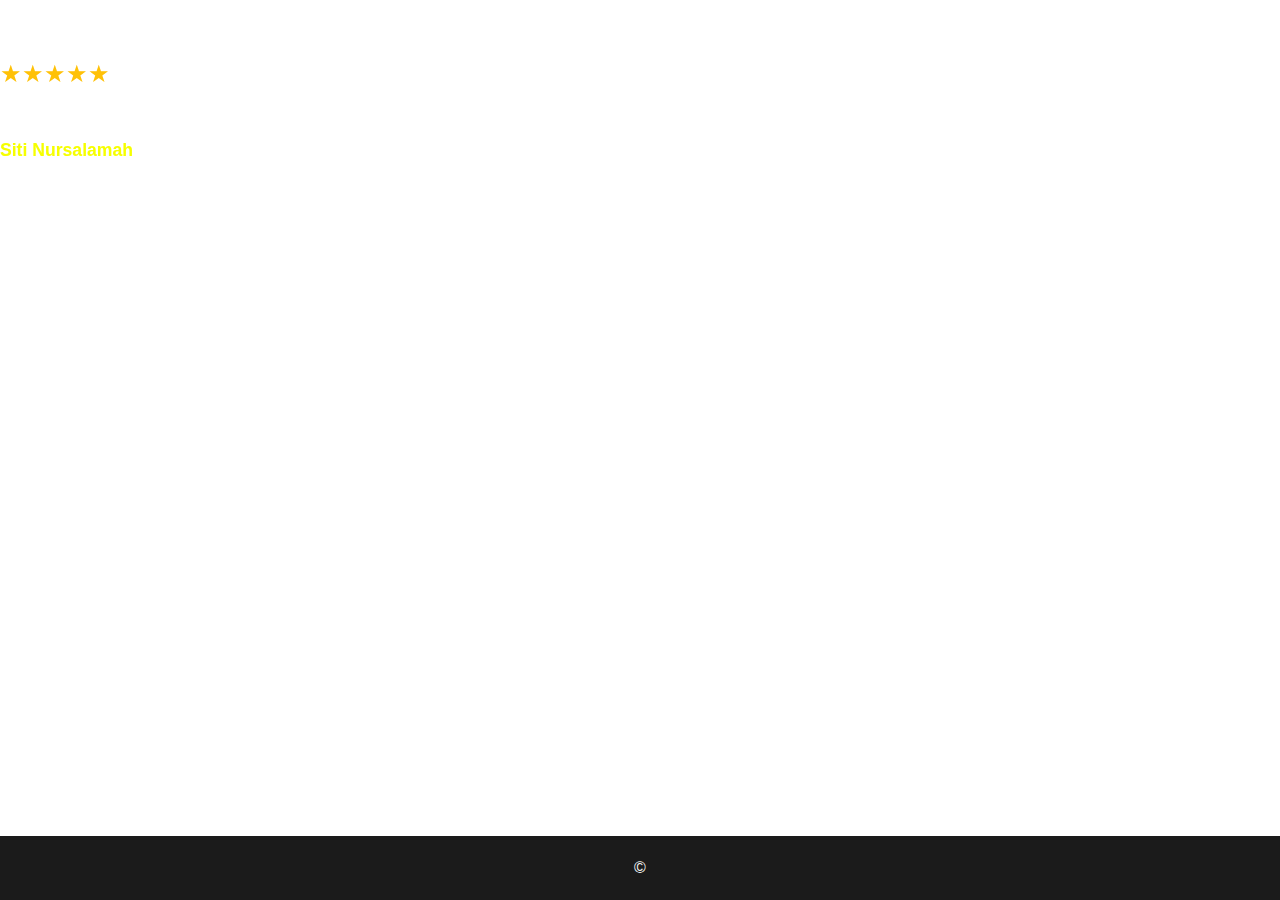
==== index.html @ 39d9c08c "duhh" ====
<!DOCTYPE html>
<html lang="en">
  <head>
    <meta charset="UTF-8" />
    <meta name="viewport" content="width=device-width, initial-scale=1.0" />
    <title>Cafe Balebat - Customer Review</title>
    <link
      href="https://stackpath.bootstrapcdn.com/bootstrap/4.5.2/css/bootstrap.min.css"
      rel="stylesheet"
    />
    <style>

      .review-card:hover {
        transform: translateY(-5px);
      }
      .review-text {
        font-size: 1.2rem;
        font-style: italic;
        color: #ffffff;
      }
      .reviewer-name {
        color: #f6ff00 !important;
        font-weight: bold;
        font-size: 1.1rem;
        margin-top: 15px;
      }
      .stars {
        font-size: 1.5rem;
        color: #ffc107;
        transition: transform 0.3s, color 0.3s;
      }
      .stars:hover {
        color: #ffdd57;
        transform: scale(1.1);
      }

      /* Image inside review card */
      .reviewer-image {
        width: 80px;
        height: 80px;
        margin-bottom: 20px;
        object-fit: cover;
      }

      /* Carousel controls styling */
      .carousel-control-prev,
      .carousel-control-next {
        width: 5%;
      }
      .carousel-control-prev-icon,
      .carousel-control-next-icon {
        background-color: rgba(255, 255, 255, 0.3);
        border-radius: 50%;
        padding: 10px;
        cursor: pointer;
      }
      .carousel-control-prev-icon:hover,
      .carousel-control-next-icon:hover {
        background-color: rgba(255, 255, 255, 0.6);
      }

      /* Footer styling */
      footer {
        background-color: #1b1b1b;
        color: #f8f8f8;
        padding: 20px;
        text-align: center;
        position: fixed;
        bottom: 0;
        width: 100%;
      }
      footer p {
        margin: 0;
      }
    </style>
  </head>
  <body>
    <!-- Navbar -->
    <nav class="navbar navbar-expand-lg navbar-dark">
      <a class="navbar-brand" href="#">Review Customer</a>
      <button
        class="navbar-toggler"
        type="button"
        data-toggle="collapse"
        data-target="#navbarNav"
        aria-controls="navbarNav"
        aria-expanded="false"
        aria-label="Toggle navigation"
      >
        <span class="navbar-toggler-icon"></span>
      </button>
      <div class="collapse navbar-collapse" id="navbarNav">
        <ul class="navbar-nav ml-auto">
          <li class="nav-item">
            <a class="nav-link" href="https://cafebalebat.shop/">Home</a>
          </li>
          <li class="nav-item">
            <a class="nav-link" href="https://cafebalebat.shop/order/"
              >Reviews</a
            >
          </li>
          <li class="nav-item">
            <a class="nav-link" href="https://cafebalebat.shop/maps/"
              >Contact</a
            >
          </li>
          <li class="nav-item">
            <a class="nav-link" href="https://cafebalebat.shop/payment/"
              >Payment</a
            >
          </li>
        </ul>
      </div>
    </nav>

    <!-- Review Slider centered -->
    <div class="review-container">
      <div id="reviewCarousel" class="carousel slide" data-ride="carousel">
        <div class="carousel-inner">
          <!-- Slide 1 -->
          <div class="carousel-item active">
            <div class="review-card">
              <div class="stars">★★★★★</div>
              <p class="review-text">
                “Tempat sangat strategis, harga hemat, banyak menu makanan dan
                minuman. Rasa tergantung selera.”
              </p>
              <p class="reviewer-name">Siti Nursalamah</p>
            </div>
          </div>
          <!-- Slide 2 -->
          <div class="carousel-item">
            <div class="review-card">
              <div class="stars">★★★★★</div>
              <p class="review-text">
                “Hampir tiap minggu ke sini abis latihan musik ama tmn yg lain.
                Enak. Apalagi Ayam Krisbar, boleh lah + josu. Pedes sambelnya.”
              </p>
              <p class="reviewer-name">Daniel Azarya</p>
            </div>
          </div>
          <!-- Slide 3 -->
          <div class="carousel-item">
            <div class="review-card">
              <img
                src="https://www.horego.com/_next/image?url=https%3A%2F%2Fhorego-prod-outlets-photos.s3.ap-southeast-3.amazonaws.com%2Fhorego.com%2Fsukasari%2Fcafe%2Fcafe-balebat%2Freview%2Faf1qipmbclusygpim0cfwi2wevi1smaewyr3-e48yenx.jpg&w=640&q=75"
                alt="Reviewer Image"
                class="reviewer-image"
              />
              <div class="stars">★★★★★</div>
              <p class="review-text">
                “Warung yang pas untuk anak kosan daerah geger kalong karena
                harga terjangkau dan rasanya enak.”
              </p>
              <p class="reviewer-name">Endis sandika</p>
            </div>
          </div>
          <!-- Slide 4 -->
          <div class="carousel-item">
            <div class="review-card">
              <img
                src="https://www.horego.com/_next/image?url=https%3A%2F%2Fhorego-prod-outlets-photos.s3.ap-southeast-3.amazonaws.com%2Fhorego.com%2Fsukasari%2Fcafe%2Fcafe-balebat%2Freview%2Faf1qippsrnsjvmok_76_lbyzkw8ziubmlthhrpm2ifwg.jpg&w=640&q=75"
                alt="Reviewer Image"
                class="reviewer-image"
              />
              <div class="stars">★★★★★</div>
              <p class="review-text">
                “Makanan enak...ramah...murmer...murah meriah.”
              </p>
              <p class="reviewer-name">Azka Rasyad</p>
            </div>
          </div>
          <!-- Slide 5 -->
          <div class="carousel-item">
            <div class="review-card">
              <img
                src="https://www.horego.com/_next/image?url=https%3A%2F%2Fhorego-prod-outlets-photos.s3.ap-southeast-3.amazonaws.com%2Fhorego.com%2Fsukasari%2Fcafe%2Fcafe-balebat%2Freview%2Faf1qipm2xvanx75rvcp7ui2xzs3ws-nz1zidqaijoool.jpg&w=640&q=75"
                alt="Reviewer Image"
                class="reviewer-image"
              />
              <div class="stars">★★★★★</div>
              <p class="review-text">
                “Menunya sesuai gaya rambut ownernya.. 😁😁😁.”
              </p>
              <p class="reviewer-name">Pirgo P. Marbun</p>
            </div>
          </div>
        </div>

        <!-- Controls with enhanced visibility and cursor pointer -->
        <a
          class="carousel-control-prev"
          href="#reviewCarousel"
          role="button"
          data-slide="prev"
        >
          <span class="carousel-control-prev-icon" aria-hidden="true"></span>
          <span class="sr-only">Previous</span>
        </a>
        <a
          class="carousel-control-next"
          href="#reviewCarousel"
          role="button"
          data-slide="next"
        >
          <span class="carousel-control-next-icon" aria-hidden="true"></span>
          <span class="sr-only">Next</span>
        </a>
      </div>
    </div>

    <!-- Footer -->
    <footer>
      <p>&copy;</p>
    </footer>

    <script src="https://code.jquery.com/jquery-3.5.1.min.js"></script>
    <script src="https://cdn.jsdelivr.net/npm/popper.js@1.16.1/dist/umd/popper.min.js"></script>
    <script src="https://stackpath.bootstrapcdn.com/bootstrap/4.5.2/js/bootstrap.min.js"></script>
  </body>
</html>
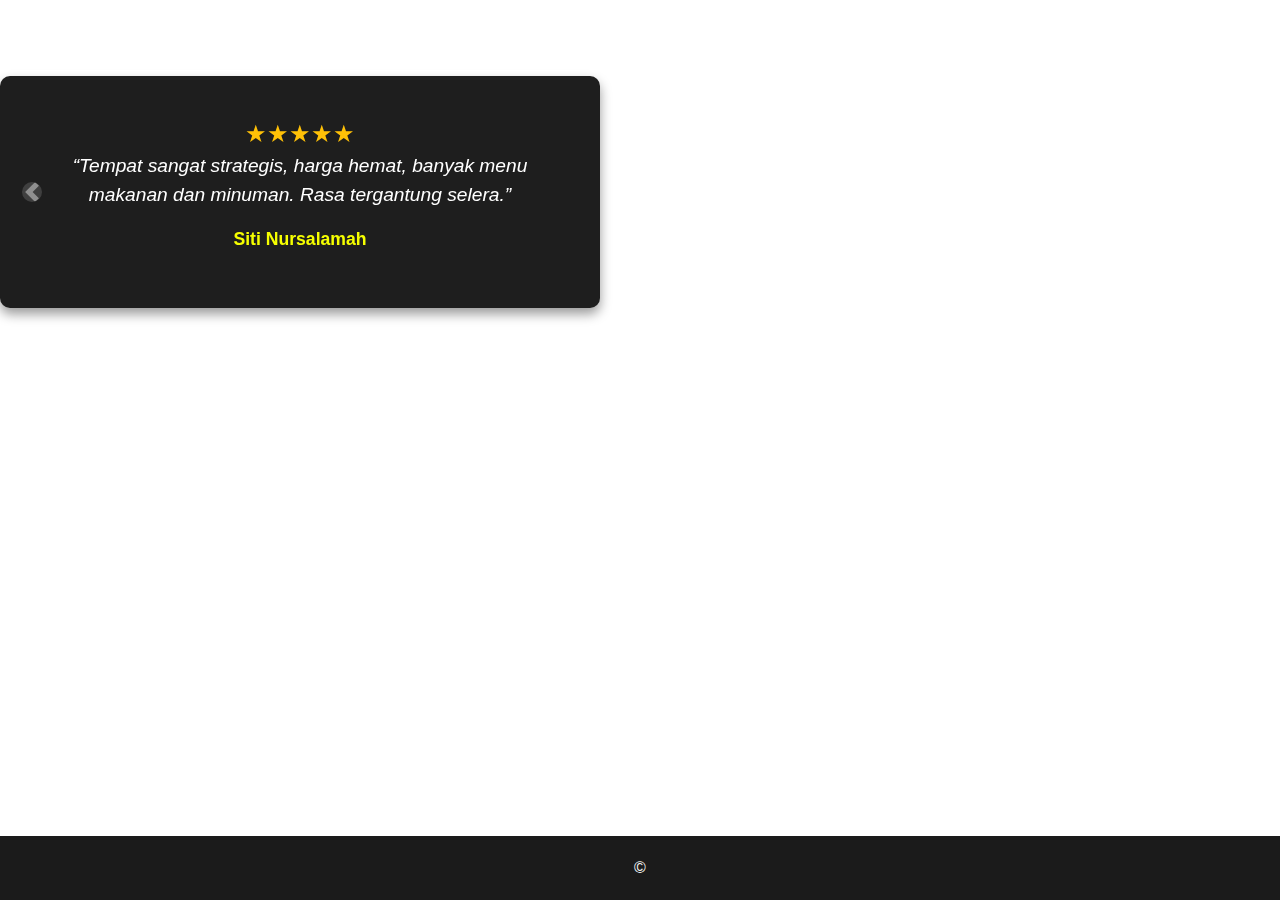
==== commit 0813b552: "hah" ====
--- a/index.html
+++ b/index.html
@@ -9,7 +9,23 @@
       rel="stylesheet"
     />
     <style>
-
+      
+
+      
+
+      
+
+      /* Review card styling */
+      .review-card {
+        background-color: #1e1e1e;
+        border-radius: 10px;
+        padding: 40px;
+        margin: 20px 0;
+        box-shadow: 0 6px 12px rgba(0, 0, 0, 0.4);
+        text-align: center;
+        max-width: 600px;
+        transition: transform 0.3s;
+      }
       .review-card:hover {
         transform: translateY(-5px);
       }
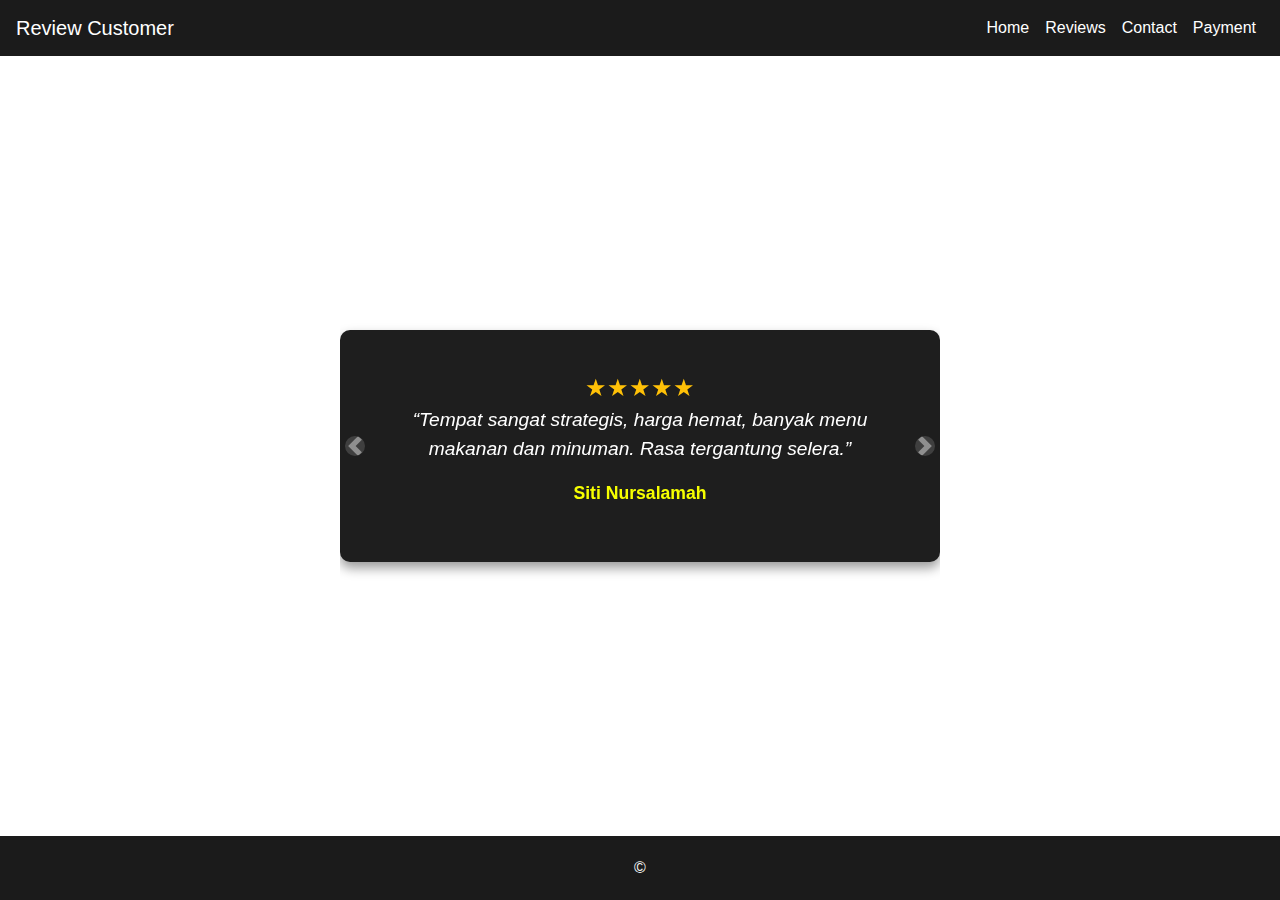
==== commit 9652c4fa: "cb" ====
--- a/index.html
+++ b/index.html
@@ -9,11 +9,29 @@
       rel="stylesheet"
     />
     <style>
+      /* Navbar styling */
+      .navbar {
+        background-color: #1b1b1b;
+      }
+      .navbar-brand,
+      .nav-link {
+        color: #ffffff !important;
+        transition: color 0.3s;
+      }
+      .navbar-brand:hover,
+      .nav-link:hover {
+        color: #f6ff00 !important;
+      }
+
       
 
-      
-
-      
+      .review-container {
+        min-height: calc(100vh - 140px); /* Adjust for navbar and footer */
+        display: flex;
+        align-items: center;
+        justify-content: center;
+        padding-top: 20px;
+      }
 
       /* Review card styling */
       .review-card {
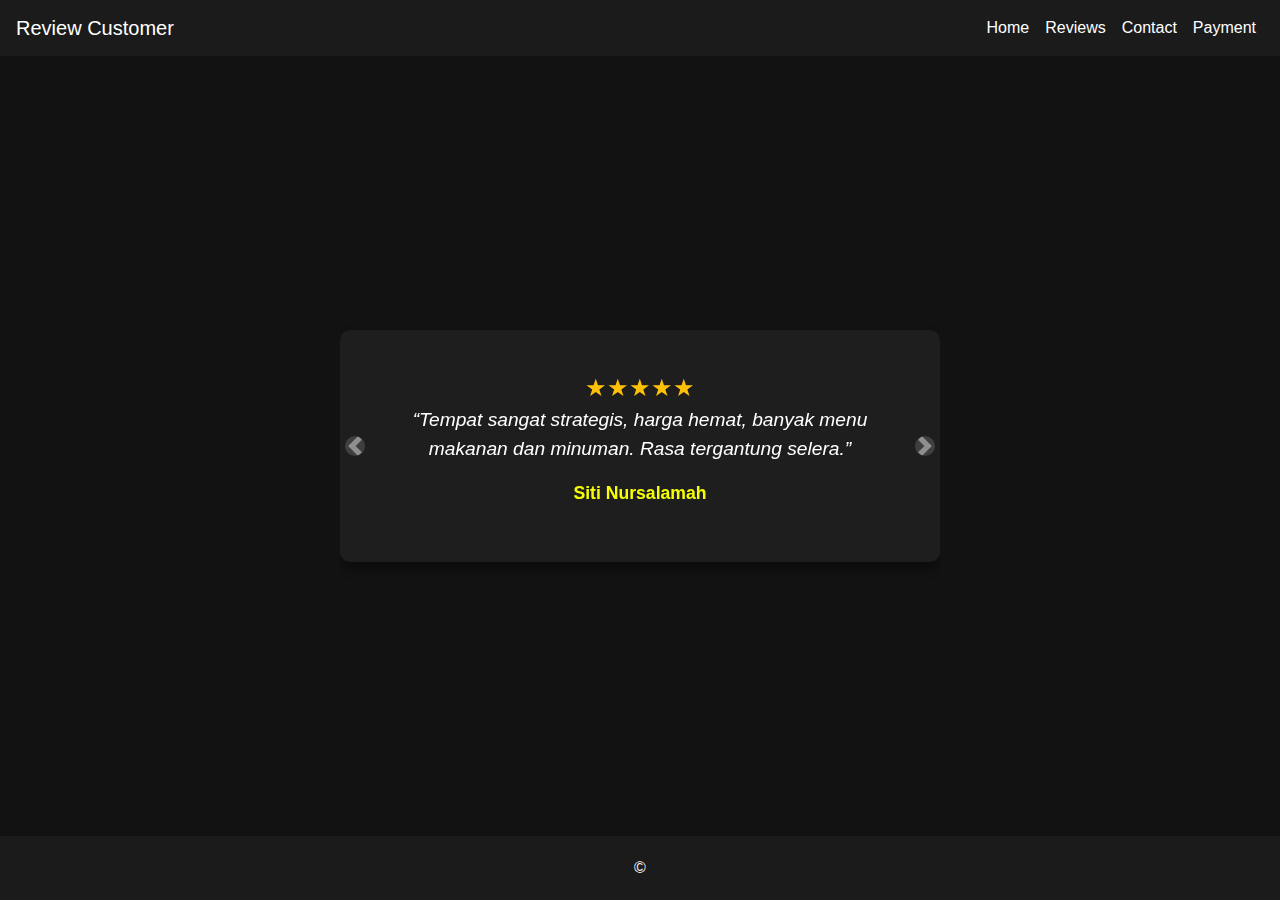
==== commit dc2da141: "dH" ====
--- a/index.html
+++ b/index.html
@@ -23,7 +23,14 @@
         color: #f6ff00 !important;
       }
 
-      
+      /* Body background and review container styling */
+      body {
+        background-color: #121212;
+        color: #ddd;
+        display: flex;
+        flex-direction: column;
+        min-height: 100vh;
+      }
 
       .review-container {
         min-height: calc(100vh - 140px); /* Adjust for navbar and footer */
@@ -110,42 +117,37 @@
   </head>
   <body>
     <!-- Navbar -->
-    <nav class="navbar navbar-expand-lg navbar-dark">
-      <a class="navbar-brand" href="#">Review Customer</a>
-      <button
-        class="navbar-toggler"
-        type="button"
-        data-toggle="collapse"
-        data-target="#navbarNav"
-        aria-controls="navbarNav"
-        aria-expanded="false"
-        aria-label="Toggle navigation"
-      >
-        <span class="navbar-toggler-icon"></span>
-      </button>
-      <div class="collapse navbar-collapse" id="navbarNav">
-        <ul class="navbar-nav ml-auto">
-          <li class="nav-item">
-            <a class="nav-link" href="https://cafebalebat.shop/">Home</a>
-          </li>
-          <li class="nav-item">
-            <a class="nav-link" href="https://cafebalebat.shop/order/"
-              >Reviews</a
-            >
-          </li>
-          <li class="nav-item">
-            <a class="nav-link" href="https://cafebalebat.shop/maps/"
-              >Contact</a
-            >
-          </li>
-          <li class="nav-item">
-            <a class="nav-link" href="https://cafebalebat.shop/payment/"
-              >Payment</a
-            >
-          </li>
-        </ul>
-      </div>
-    </nav>
+<nav class="navbar navbar-expand-lg navbar-dark">
+  <a class="navbar-brand" href="#">Review Customer</a>
+  <button
+    class="navbar-toggler"
+    type="button"
+    data-toggle="collapse"
+    data-target="#navbarNav"
+    aria-controls="navbarNav"
+    aria-expanded="false"
+    aria-label="Toggle navigation"
+  >
+    <span class="navbar-toggler-icon"></span>
+  </button>
+  <div class="collapse navbar-collapse" id="navbarNav">
+    <ul class="navbar-nav ml-auto">
+      <li class="nav-item">
+        <a class="nav-link" href="https://cafebalebat.shop/">Home</a>
+      </li>
+      <li class="nav-item">
+        <a class="nav-link" href="https://cafebalebat.shop/order/">Reviews</a>
+      </li>
+      <li class="nav-item">
+        <a class="nav-link" href="https://cafebalebat.shop/maps/">Contact</a>
+      </li>
+      <li class="nav-item">
+        <a class="nav-link" href="https://cafebalebat.shop/payment/">Payment</a>
+      </li>
+    </ul>
+  </div>
+</nav>
+
 
     <!-- Review Slider centered -->
     <div class="review-container">
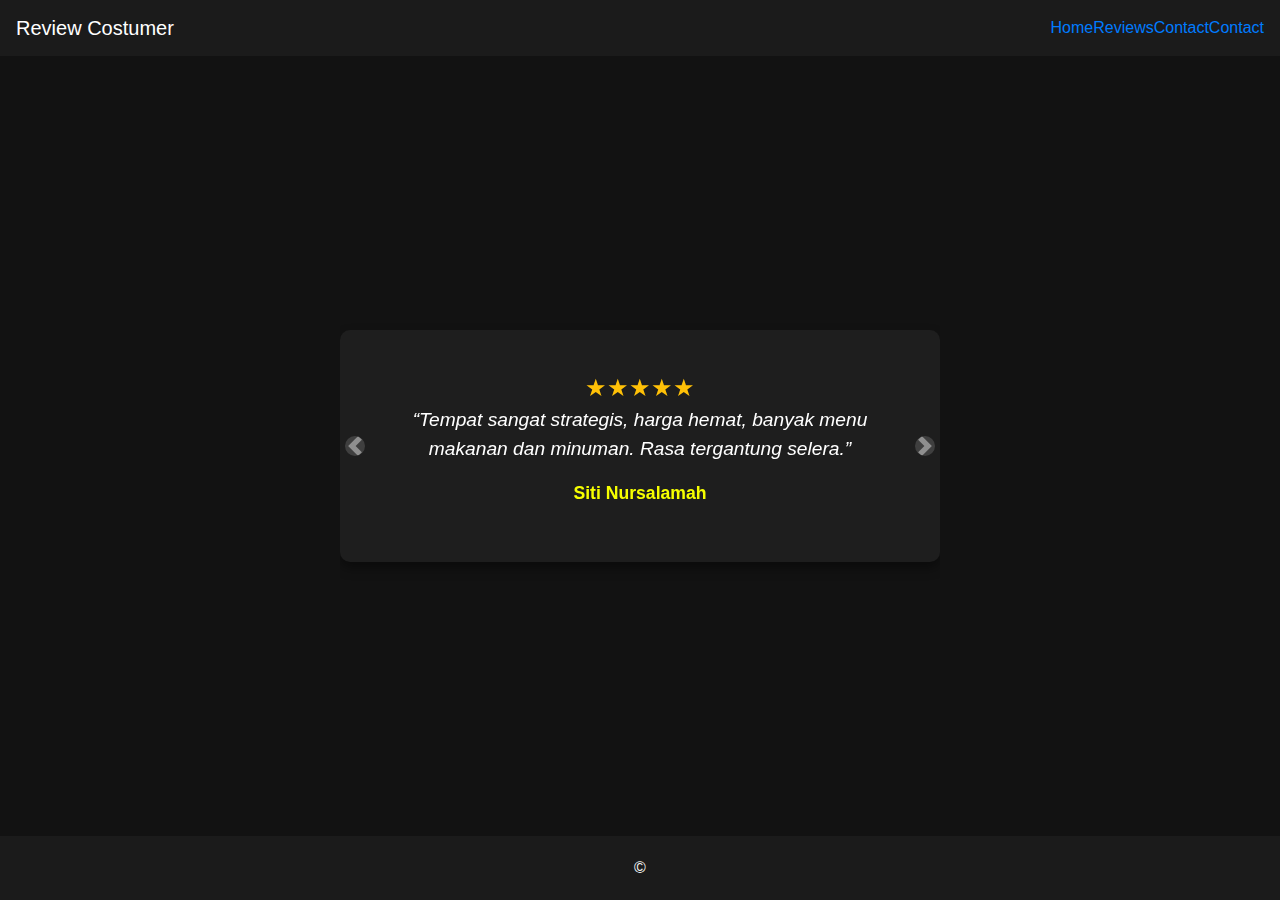
==== commit d7855d79: "ksk" ====
--- a/index.html
+++ b/index.html
@@ -13,11 +13,13 @@
       .navbar {
         background-color: #1b1b1b;
       }
+
       .navbar-brand,
       .nav-link {
         color: #ffffff !important;
         transition: color 0.3s;
       }
+      
       .navbar-brand:hover,
       .nav-link:hover {
         color: #f6ff00 !important;
@@ -117,37 +119,36 @@
   </head>
   <body>
     <!-- Navbar -->
-<nav class="navbar navbar-expand-lg navbar-dark">
-  <a class="navbar-brand" href="#">Review Customer</a>
-  <button
-    class="navbar-toggler"
-    type="button"
-    data-toggle="collapse"
-    data-target="#navbarNav"
-    aria-controls="navbarNav"
-    aria-expanded="false"
-    aria-label="Toggle navigation"
-  >
-    <span class="navbar-toggler-icon"></span>
-  </button>
-  <div class="collapse navbar-collapse" id="navbarNav">
-    <ul class="navbar-nav ml-auto">
-      <li class="nav-item">
-        <a class="nav-link" href="https://cafebalebat.shop/">Home</a>
-      </li>
-      <li class="nav-item">
-        <a class="nav-link" href="https://cafebalebat.shop/order/">Reviews</a>
-      </li>
-      <li class="nav-item">
-        <a class="nav-link" href="https://cafebalebat.shop/maps/">Contact</a>
-      </li>
-      <li class="nav-item">
-        <a class="nav-link" href="https://cafebalebat.shop/payment/">Payment</a>
-      </li>
-    </ul>
-  </div>
-</nav>
-
+    <nav class="navbar navbar-expand-lg navbar-dark">
+      <a class="navbar-brand" href="#">Review Costumer</a>
+      <button
+        class="navbar-toggler"
+        type="button"
+        data-toggle="collapse"
+        data-target="#navbarNav"
+        aria-controls="navbarNav"
+        aria-expanded="false"
+        aria-label="Toggle navigation"
+      >
+        <span class="navbar-toggler-icon"></span>
+      </button>
+      <div class="collapse navbar-collapse" id="navbarNav">
+        <ul class="navbar-nav ml-auto">
+          <li class="nav-item">
+            <a class="https://cafebalebat.shop/" href="#Home">Home</a>
+          </li>
+          <li class="nav-item">
+            <a class="https://cafebalebat.shop/order/" href="#Order">Reviews</a>
+          </li>
+          <li class="nav-item">
+            <a class="https://cafebalebat.shop/maps/" href="#Maps">Contact</a>
+          </li>
+          <li class="nav-item">
+            <a class="https://cafebalebat.shop/payment/" href="#Payment">Contact</a>
+          </li>
+        </ul>
+      </div>
+    </nav>
 
     <!-- Review Slider centered -->
     <div class="review-container">
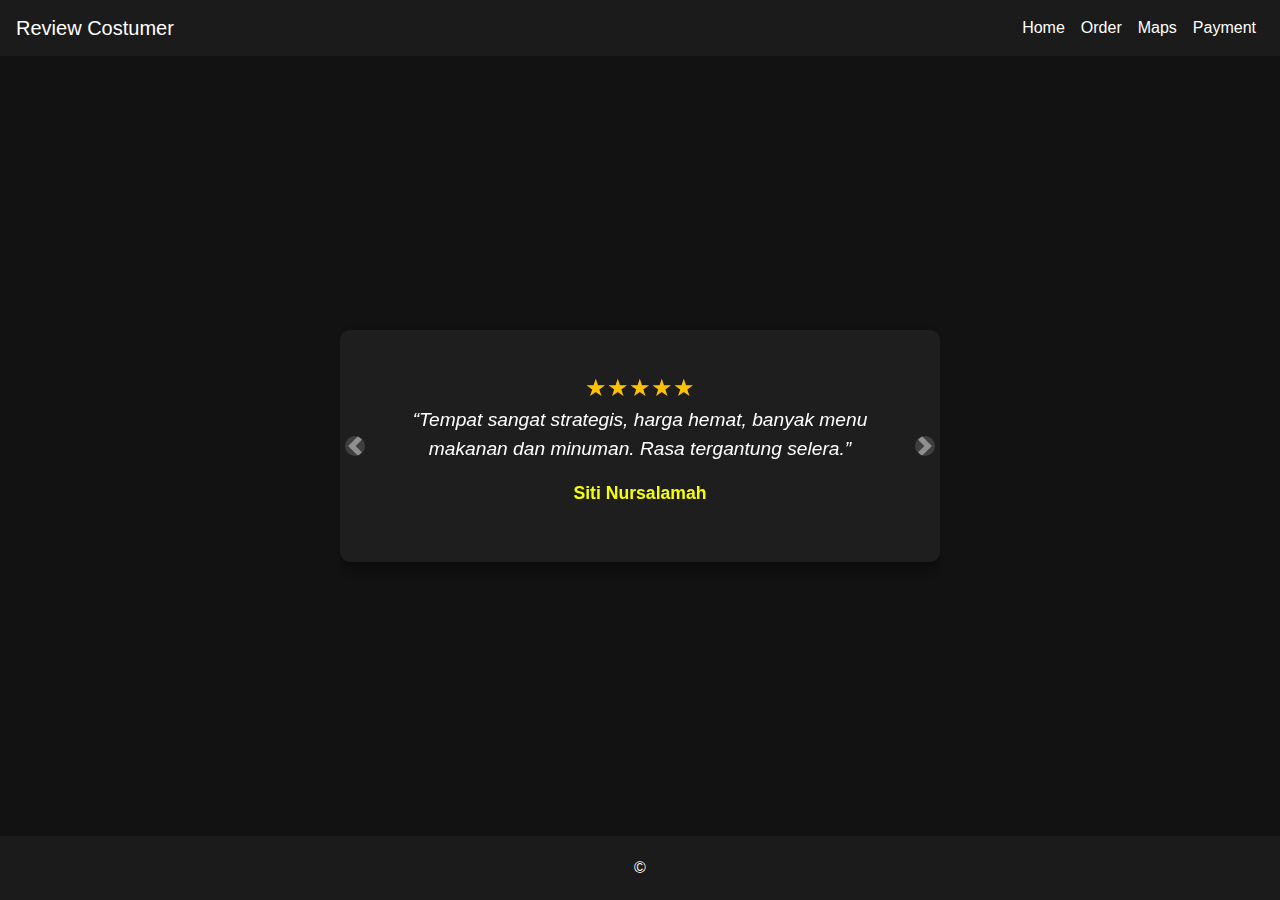
==== commit 2d015ada: "pais" ====
--- a/index.html
+++ b/index.html
@@ -135,16 +135,16 @@
       <div class="collapse navbar-collapse" id="navbarNav">
         <ul class="navbar-nav ml-auto">
           <li class="nav-item">
-            <a class="https://cafebalebat.shop/" href="#Home">Home</a>
-          </li>
-          <li class="nav-item">
-            <a class="https://cafebalebat.shop/order/" href="#Order">Reviews</a>
-          </li>
-          <li class="nav-item">
-            <a class="https://cafebalebat.shop/maps/" href="#Maps">Contact</a>
-          </li>
-          <li class="nav-item">
-            <a class="https://cafebalebat.shop/payment/" href="#Payment">Contact</a>
+            <a class="nav-link" href="https://cafebalebat.shop">Home</a>
+          </li>
+          <li class="nav-item">
+            <a class="nav-link" href="https://cafebalebat.shop/order">Order</a>
+          </li>
+          <li class="nav-item">
+            <a class="nav-link" href="https://cafebalebat.shop/maps/">Maps</a>
+          </li>
+          <li class="nav-item">
+            <a class="nav-link" href="https://cafebalebat.shop/payment/">Payment</a>
           </li>
         </ul>
       </div>
@@ -251,8 +251,5 @@
       <p>&copy;</p>
     </footer>
 
-    <script src="https://code.jquery.com/jquery-3.5.1.min.js"></script>
-    <script src="https://cdn.jsdelivr.net/npm/popper.js@1.16.1/dist/umd/popper.min.js"></script>
-    <script src="https://stackpath.bootstrapcdn.com/bootstrap/4.5.2/js/bootstrap.min.js"></script>
   </body>
 </html>
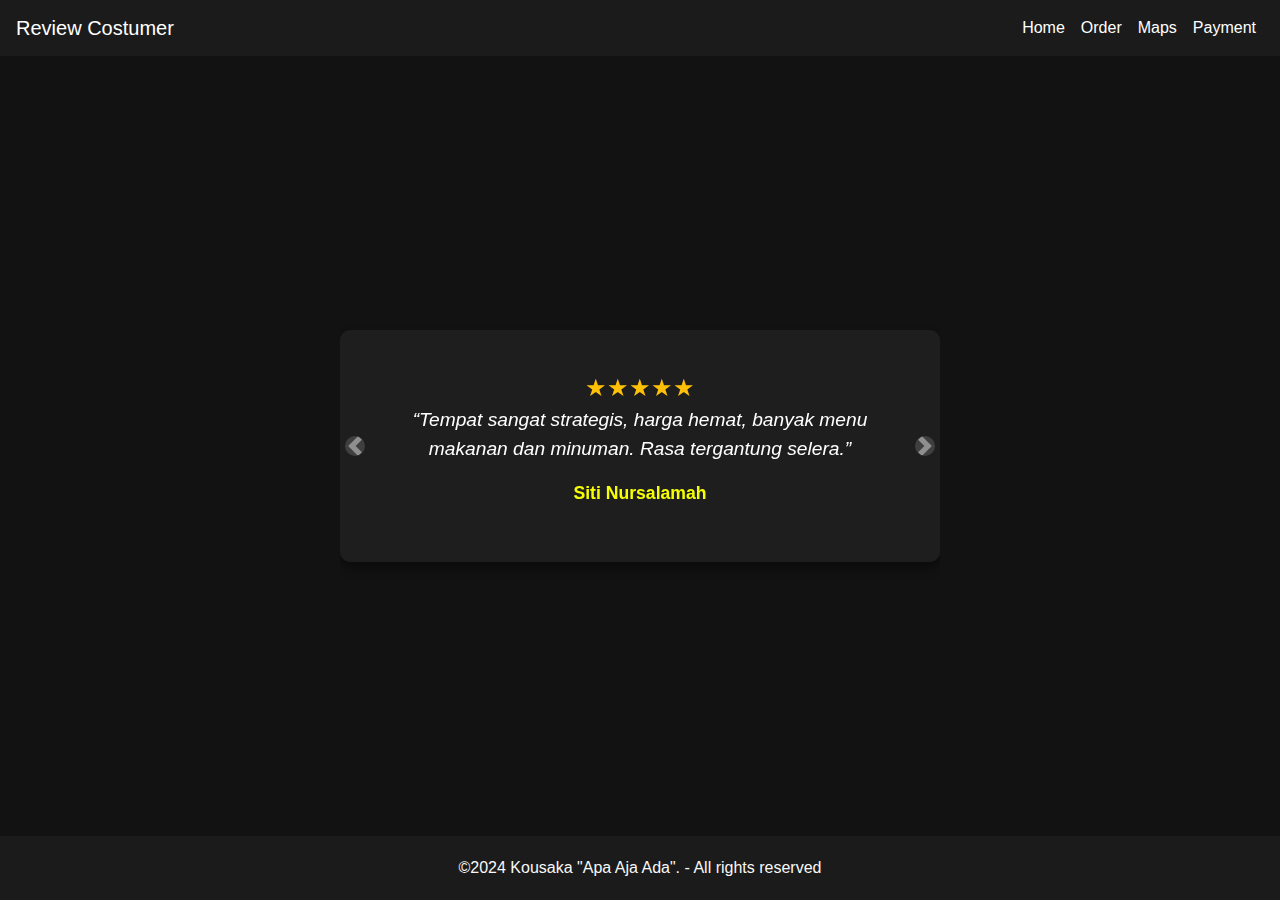
==== commit b9869de6: "aopjs" ====
--- a/index.html
+++ b/index.html
@@ -248,8 +248,11 @@
 
     <!-- Footer -->
     <footer>
-      <p>&copy;</p>
+      <p>&copy;2024 Kousaka "Apa Aja Ada". - All rights reserved</p>
     </footer>
 
+    <script src="https://code.jquery.com/jquery-3.5.1.min.js"></script>
+    <script src="https://cdn.jsdelivr.net/npm/popper.js@1.16.1/dist/umd/popper.min.js"></script>
+    <script src="https://stackpath.bootstrapcdn.com/bootstrap/4.5.2/js/bootstrap.min.js"></script>
   </body>
 </html>
